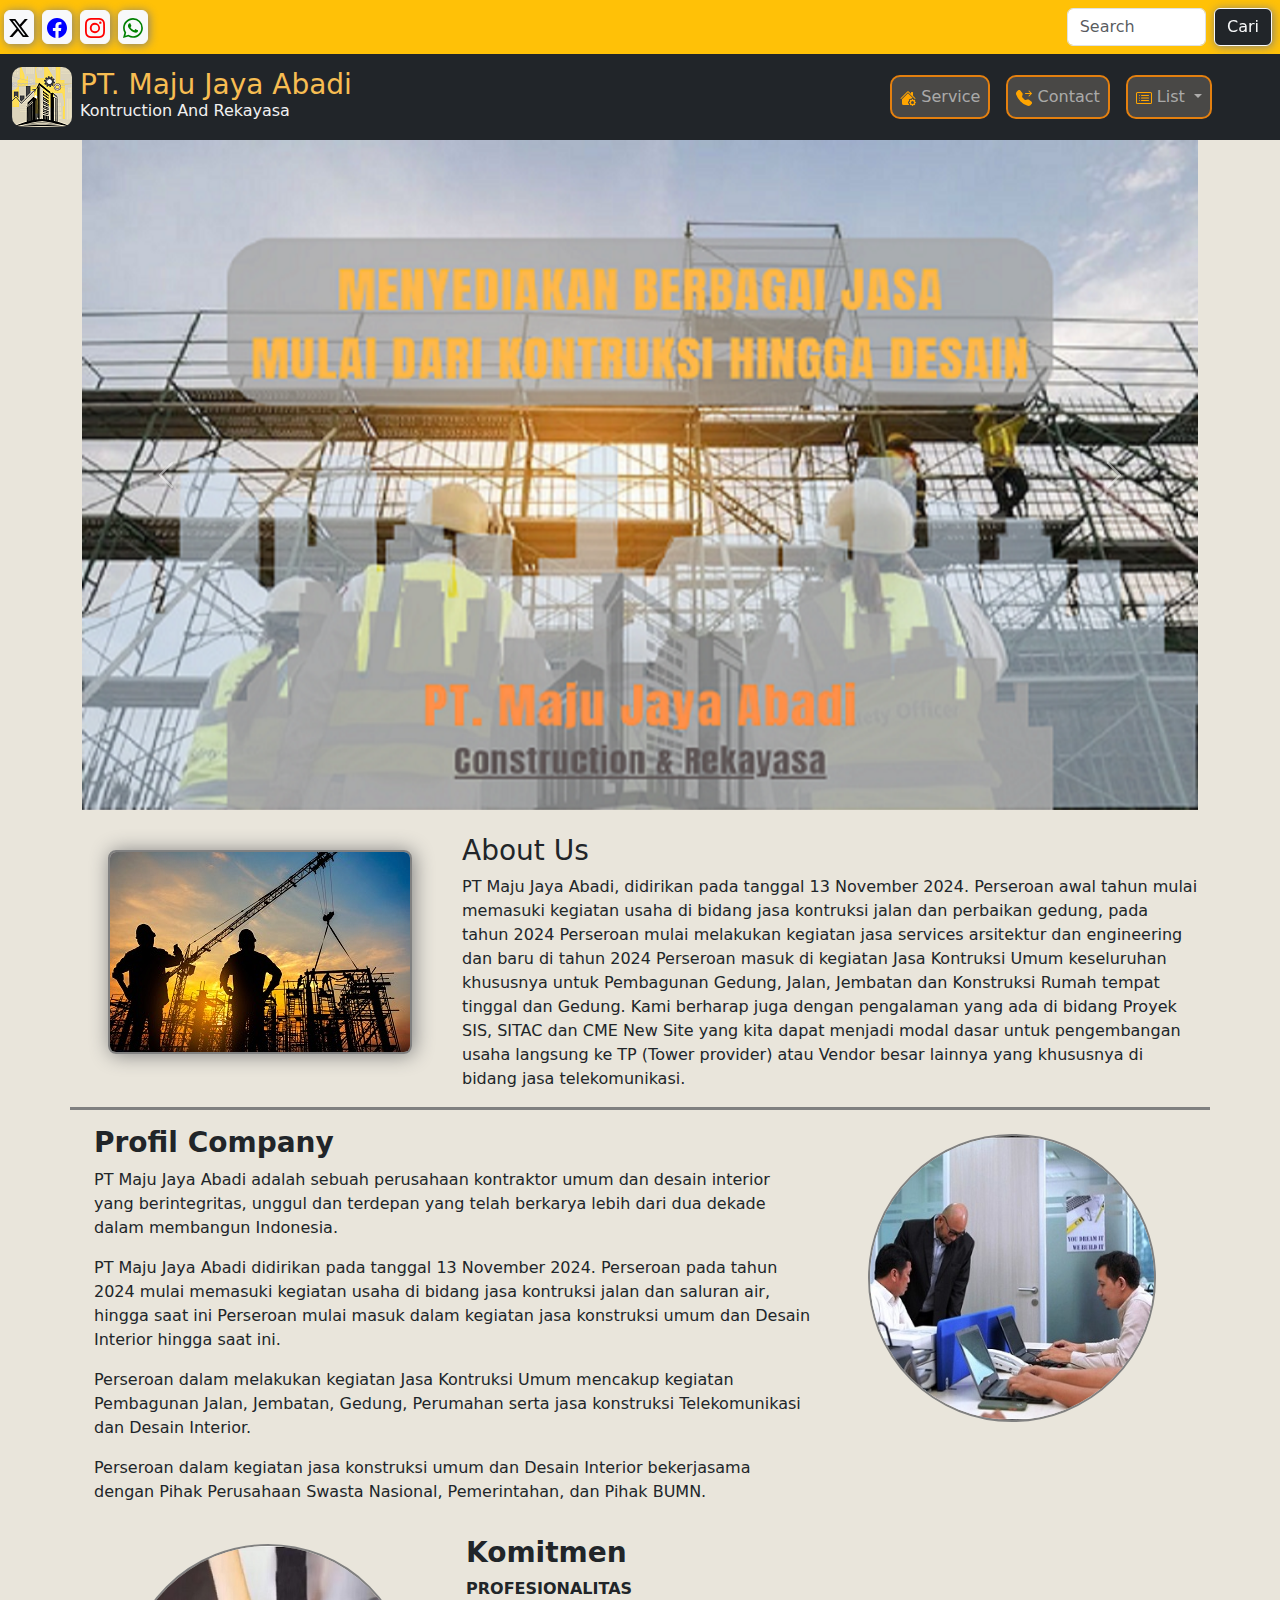
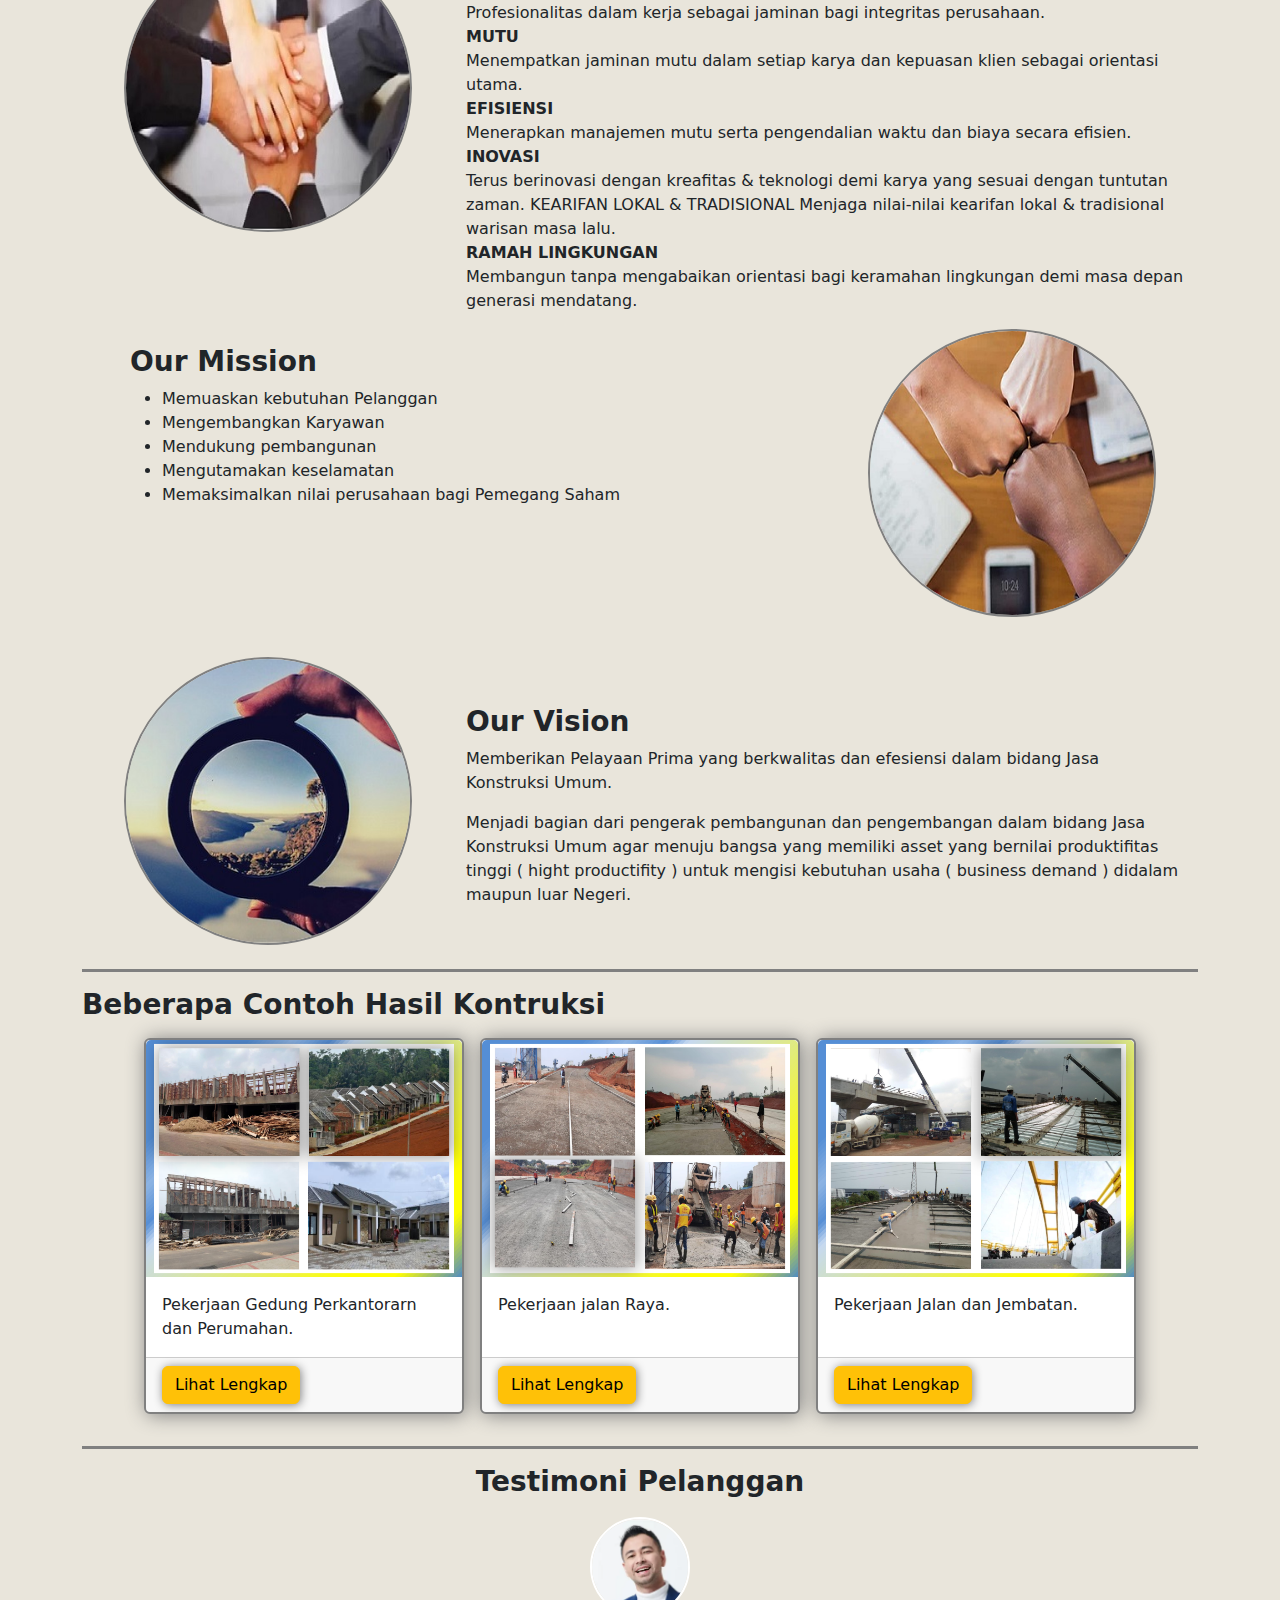
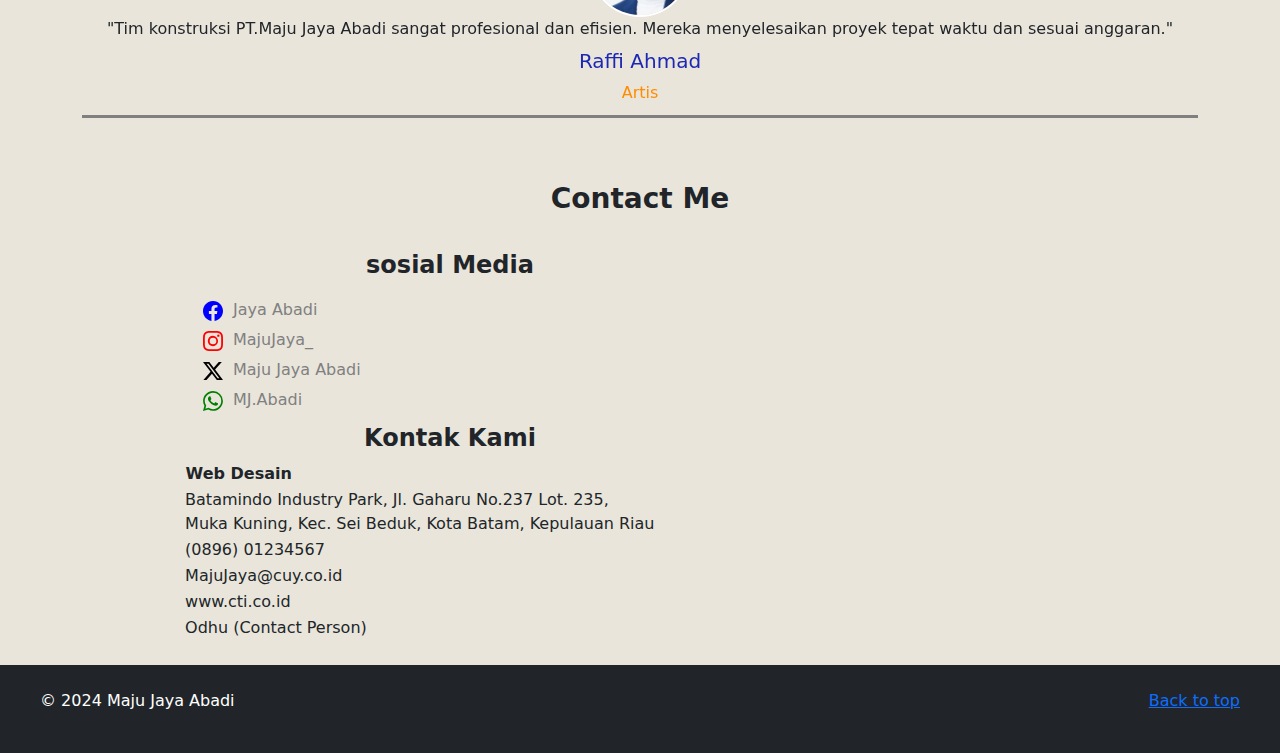
==== index.html @ 3a66c728 "Add files via upload" ====
<!DOCTYPE html>
<html lang="id">
<head>
    <meta charset="UTF-8">
    <meta name="viewport" content="width=device-width, initial-scale=1">
    <link href="https://cdn.jsdelivr.net/npm/bootstrap@5.3.3/dist/css/bootstrap.min.css" rel="stylesheet" integrity="sha384-QWTKZyjpPEjISv5WaRU9OFeRpok6YctnYmDr5pNlyT2bRjXh0JMhjY6hW+ALEwIH" crossorigin="anonymous">
    <title>Maju Jaya Abadi</title>
    <link rel="stylesheet" href="style.css">
    <link rel="icon" href="logo.png"/>
</head>
<body>
    <nav class="fixed-top">

    <nav class="navbar navbar-expand-lg bg-warning p-0">
        <div class="col-md-10 d-flex">
          <div class="kontak-item">
          <button type="button" class="btn btn-light p-1 m-1">
            <a href="https://twitter.me/muhammadiqbal" target="_blank"><img src="twitter-x.svg" alt="icon"></a></button>
          </div>
          <div class="kontak-item">
            <button type="button" class="btn btn-light p-1 m-1">
            <a href="https://fb.me/muhammadiqbal" target="_blank"><img src="facebook.svg" alt="icon"></a></button>
          </div>
          <div class="kontak-item">
            <button type="button" class="btn btn-light p-1 m-1">
            <a href="https://ig.me/muhammadiqbal" target="_blank"><img src="instagram.svg" alt="icon"></a></button>
          </div>
          <div class="kontak-item">
            <button type="button" class="btn btn-light p-1 m-1">
             <a href="https://wa.me/089601703904" target="_blank"><img src="whatsapp.svg" alt="icon"></a></button>
          </div>
        </div>
          <nav class="navbar col-md-2 pe-2">
              <form class="d-flex" role="search">
                <input class="form-control me-2" type="search" placeholder="Search" aria-label="Search">
                <button class="btn btn-outline-light btn-dark" type="submit">Cari</button>
              </form>
          </nav>
      
    </nav>
    
    <nav class="navbar navbar-expand-lg navbar-dark bg-dark" aria-label="Offcanvas navbar large">
        <div class="container-fluid">
          <div class="navbar-brand d-flex">
            <a class="me-2"><img src="logo.png" alt="logo" style="border-radius: 10px;"></a>
            <a class="judul-h"><h3>PT. Maju Jaya Abadi</h3>
            <h6>Kontruction And Rekayasa</h6></a>
          </div>
          <button class="navbar-toggler" type="button" data-bs-toggle="offcanvas" data-bs-target="#offcanvasNavbar2" aria-controls="offcanvasNavbar2" aria-label="Toggle navigation">
            <span class="navbar-toggler-icon"></span>
          </button>
          <div class="offcanvas offcanvas-start text-bg-dark" tabindex="-1" id="offcanvasNavbar2" aria-labelledby="offcanvasNavbar2Label">
            <div class="offcanvas-header">
              <h5 class="offcanvas-title" id="offcanvasNavbar2Label">
                <a class="me-2"><img src="logo.png" alt="logo" style="border-radius: 5px; width: 30px;"></a>
                PT. Maju Jaya Abadi
              </h5>
              <button type="button" class="btn-close btn-close-white float-end ms-5" data-bs-dismiss="offcanvas" aria-label="Close"></button>
            </div>
            <div class="offcanvas-body">
              <ul class="navbar-nav justify-content-end flex-grow-1 pe-5">
                <li class="nav-item m-2"> 
                  <a class="nav-link" href="service.html"><img src="house-gear-fill.svg" alt="house"> Service</a>
                </li>
                <li class="nav-item m-2">
                  <a class="nav-link" href="contact.html"><img src="telephone-forward-fill.svg" alt="telephone"> Contact</a>
                </li>
                <li class="nav-item dropdown m-2">
                  <a class="nav-link dropdown-toggle" href="#" role="button" data-bs-toggle="dropdown" aria-expanded="false">
                    <img src="card-list.svg" alt="list"> List
                  </a>
                  <ul class="dropdown-menu">
                    <li><a class="dropdown-item" href="#profil">Profil</a></li>
                    <li><a class="dropdown-item" href="#jasa">Jasa</a></li>
                    <li><a class="dropdown-item" href="#testimoni">Testimoni</a></li>
                  </ul>
                </li>
              </ul>
            </div>
          </div>
        </div>
      </nav>
    </nav> 
    
<div class="container">
      <div id="carouselExampleAutoplaying" class="carousel slide" data-bs-ride="carousel">
        <div class="carousel-inner" style="margin-top: 140px;">
          <div class="carousel-item active">
            <img src="c-1.png" class="d-block w-100" alt="c-1">
          </div>
          <div class="carousel-item">
            <img src="c-2.png" class="d-block w-100" alt="c-2">
          </div>
          <div class="carousel-item">
            <img src="c-3.png" class="d-block w-100" alt="c-3">
          </div>
          <div class="carousel-item">
            <img src="c-4.png" class="d-block w-100" alt="c-4">
          </div>
        </div>
        <button class="carousel-control-prev" type="button" data-bs-target="#carouselExampleAutoplaying" data-bs-slide="prev">
          <span class="carousel-control-prev-icon" aria-hidden="true"></span>
          <span class="visually-hidden">Previous</span>
        </button>
        <button class="carousel-control-next" type="button" data-bs-target="#carouselExampleAutoplaying" data-bs-slide="next">
          <span class="carousel-control-next-icon" aria-hidden="true"></span>
          <span class="visually-hidden">Next</span>
        </button>
      </div>

    <div class="row content mt-3" style="border-bottom: 3px solid grey;">
        <div class="about col-md-4 p-4 text-center">
          <img src="about-us.jpg" alt="about us" style="border-radius: 8px;">
        </div>
        <div class="col-md-8 mt-2" id="profil">
            <h3>About Us</h3>
            <p>
              PT Maju Jaya Abadi, didirikan pada tanggal 13 November 2024. Perseroan awal tahun mulai memasuki kegiatan usaha di bidang jasa kontruksi jalan dan perbaikan gedung, pada tahun 2024 Perseroan mulai melakukan kegiatan jasa services arsitektur dan engineering dan baru di tahun 2024 Perseroan masuk di kegiatan Jasa Kontruksi Umum keseluruhan khususnya untuk Pembagunan Gedung, Jalan, Jembatan dan Konstruksi Rumah tempat tinggal dan Gedung.
              Kami berharap juga dengan pengalaman yang ada di bidang Proyek SIS, SITAC dan CME New Site yang kita dapat menjadi modal dasar untuk pengembangan usaha langsung ke TP (Tower provider) atau Vendor besar lainnya yang khususnya di bidang jasa telekomunikasi.
            </p>
        </div>
    </div>

    <div class="row content mt-3 mx-auto">
        <div class="col-md-8">
            <h3><b>Profil Company</b></h3>
            <p>PT Maju Jaya Abadi adalah sebuah perusahaan kontraktor umum dan desain interior yang berintegritas, unggul dan terdepan yang telah berkarya lebih dari dua dekade dalam membangun Indonesia.</p>
            <p>PT Maju Jaya Abadi didirikan pada tanggal 13 November 2024. Perseroan pada tahun 2024 mulai memasuki kegiatan usaha di bidang jasa kontruksi jalan dan saluran air, hingga saat ini Perseroan mulai masuk dalam kegiatan jasa konstruksi umum dan Desain Interior hingga saat ini.</p>
            <p>Perseroan dalam melakukan kegiatan Jasa Kontruksi Umum mencakup kegiatan Pembagunan Jalan, Jembatan, Gedung, Perumahan serta jasa konstruksi Telekomunikasi dan Desain Interior.</p>
            <p>Perseroan dalam kegiatan jasa konstruksi umum dan Desain Interior bekerjasama dengan Pihak Perusahaan Swasta Nasional, Pemerintahan, dan Pihak BUMN. 
            </p>
         </div>
        <div class="foto-profil col-md-4 p-4 pt-2 text-center">
            <img src="profil1.jpg" alt="profil-1">
        </div>
    </div>
    <div class="row content mt-3 mx-auto">
        <div class="foto-profil col-md-4 p-4 pt-2 text-center">
            <img src="profil2.jpg" alt="profil-2">
        </div>
        <div class="col-md-8">
            <h3><b>Komitmen</b></h3>
            <b>PROFESIONALITAS</b><br />
            Profesionalitas dalam kerja sebagai jaminan bagi integritas perusahaan.<br />
            <b>MUTU</b><br />
            Menempatkan jaminan mutu dalam setiap karya dan kepuasan klien sebagai orientasi utama.<br />
            <b>EFISIENSI</b><br />
            Menerapkan manajemen mutu serta pengendalian waktu dan biaya secara efisien.<br />
            <b>INOVASI</b><br />
            Terus berinovasi dengan kreafitas & teknologi demi karya yang sesuai dengan tuntutan zaman. KEARIFAN LOKAL & TRADISIONAL Menjaga nilai-nilai kearifan lokal & tradisional warisan masa lalu.<br />
            <b>RAMAH LINGKUNGAN</b><br />
            Membangun tanpa mengabaikan orientasi bagi keramahan lingkungan demi masa depan generasi mendatang.
        </div>
    </div>
    <div class="row content mt-3 mx-auto">
        <div class="col-md-8 pt-3 ps-5">
            <h3><b>Our Mission</b></h3>
            <ul>
            <li>Memuaskan kebutuhan Pelanggan</li>
            <li>Mengembangkan Karyawan</li>
            <li>Mendukung pembangunan</li>
            <li>Mengutamakan keselamatan</li>
            <li>Memaksimalkan nilai perusahaan bagi Pemegang Saham</li>
            </ul>
        </div>
        <div class="foto-profil col-md-4 p-4 pt-0 text-center">
            <img src="profil3.jpg" alt="profil-3">
        </div>
    </div>
    <div class="row content mt-3 mx-auto" style="border-bottom: 3px solid grey;">
        <div class="foto-profil col-md-4 p-4 pt-0 text-center">
            <img src="profil4.jpg" alt="profil-4">
        </div>
        <div class="col-md-8 mt-5" id="jasa">
            <h3><b>Our Vision</b></h3>
                <p>Memberikan Pelayaan Prima yang berkwalitas dan efesiensi dalam bidang Jasa Konstruksi Umum.</p>

                <p>Menjadi bagian dari pengerak pembangunan dan pengembangan dalam bidang Jasa Konstruksi Umum agar menuju bangsa yang memiliki asset yang bernilai produktifitas tinggi ( hight productifity ) untuk mengisi kebutuhan usaha ( business demand ) didalam maupun luar Negeri.</p>
        </div>
    </div>



    <div class="row mt-3 d-flex justify-content-center flex-wrap">
      <h3 class="judul-2"><b>Beberapa Contoh Hasil Kontruksi</b></h3>
        <div class="card p-0 m-2" style="width: 20rem;">
            <img src="4gedung.png" class="card-img-top" alt="Gedung">
            <div class="card-body">
            <p class="card-text">Pekerjaan Gedung Perkantorarn dan Perumahan.</p>
            </div>
            <div class="card-footer">
              <a href="service.html" class="btn btn-warning">Lihat Lengkap</a>
            </div>
        </div>
        <div class="card p-0 m-2" style="width: 20rem;">
            <img src="4jalan.png" class="card-img-top" alt="Jalan">
            <div class="card-body">
            <p class="card-text">Pekerjaan jalan Raya.</p>
            </div>
            <div class="card-footer">
              <a href="service.html" class="btn btn-warning">Lihat Lengkap</a>
            </div>
        </div>
        <div class="card p-0 m-2" style="width: 20rem;">
            <img src="4jembatan.png" class="card-img-top" alt="Jembatan">
            <div class="card-body">
            <p class="card-text">Pekerjaan Jalan dan Jembatan.</p>
            </div>
            <div class="card-footer">
              <a href="service.html" class="btn btn-warning">Lihat Lengkap</a>
            </div>
        </div>
    </div>

    <div class="row mt-4" id="testimoni">
        <div class="container col-md-12">
            <div class="carousel slide" data-bs-ride="carousel" style="border-top: 3px solid grey;">
                <h3 class="judul-2 mt-3"><b>Testimoni Pelanggan</b></h3>
                <div class="carousel-inner">
                  <div class="carousel-item active">
                    <div class="foto">
                        <img src="raffi.png" alt="foto" />
                    </div>
                    <div class="komentar">
                    "Tim konstruksi PT.Maju Jaya Abadi sangat profesional dan efisien. Mereka menyelesaikan proyek tepat waktu dan sesuai anggaran."
                    </div>
                    <div class="namanya">Raffi Ahmad</div>
                    <div class="gelar">Artis</div>
                  </div>
                  <div class="carousel-item">
                    <div class="foto">
                        <img src="cewe.png" alt="foto" />
                    </div>
                    <div class="komentar">
                    "Saya sangat terkesan dengan kualitas pekerjaan konstruksi PT.Maju Jaya Abadi. Mereka benar-benar memperhatikan detail."
                    </div>
                    <div class="namanya">Sheira</div>
                    <div class="gelar">Docter Gigi</div>
                  </div>
                  <div class="carousel-item">
                    <div class="foto">
                        <img src="bos.png" alt="foto" />
                    </div>
                    <div class="komentar">
                    "Saya merekomendasikan PT.Maju Jaya Abadi kepada siapa pun yang membutuhkan jasa konstruksi berkualitas tinggi."
                    </div>
                    <div class="namanya">Maoui</div>
                    <div class="gelar">Kepala Kontruksi</div>
                  </div>
                </div>
            </div>
        </div>
    </div>

    <div class="row mt-3 pb-3">
            
        <div class="judul1 mt-5 d-flex justify-content-center flex-wrap" id="contact"><h3><b>Contact Me</b></h3></div>
            <div class="col-md-1"></div>
            <div class="col-md-6 mt-4">
                <h4 class="kontak text-center mt-1"><b>sosial Media</b></h4>
                    <div class="tab-kontak">
                        <div class="kontak mt-3 ms-3">
                            <div class="kontak-item">
                                <a href="https://fb.me/muhammadiqbal" target="_blank"><img src="facebook.svg" alt="icon">Jaya Abadi</a>
                            </div>
                            <div class="kontak-item">
                                <a href="https://ig.me/webdesainer" target="_blank"><img src="instagram.svg" alt="icon">MajuJaya_</a>
                            </div>
                            <div class="kontak-item">
                                <a href="https://twitter.me/webdesainer" target="_blank"><img src="twitter-x.svg" alt="icon">Maju Jaya Abadi</a>
                            </div>
                            <div class="kontak-item">
                                <a href="https://wa.me/089601703904" target="_blank"><img src="whatsapp.svg" alt="icon">MJ.Abadi</a>
                            </div>
                        </div>
                    </div>

                <h4 class="kontak text-center mt-2"><b>Kontak Kami</b></h4>
                    <table class="tabkontak">
                        <tr>
                             <td class="icon"><i class="bi bi-bricks"></i></td>
                             <td class="content"><strong>&nbsp;Web Desain</strong></td>
                        </tr>
                        <tr>
                             <td class="icon"><i class="bi bi-person-vcard-fill"></i></td>
                             <td class="content">&nbsp;Batamindo Industry Park, Jl. Gaharu No.237 Lot. 235, <br>&nbsp;Muka Kuning, Kec. Sei Beduk, Kota Batam, Kepulauan Riau</td>
                         </tr>
                         <tr>
                             <td class="icon"><i class="bi bi-telephone-fill"></i></td>
                             <td class="content">&nbsp;(0896) 01234567</td>
                         </tr>
                         <tr>
                             <td class="icon"><i class="bi bi-envelope-at-fill"></i></td>
                             <td class="content">&nbsp;MajuJaya@cuy.co.id</td>
                         </tr>
                         <tr>
                             <td class="icon"><i class="bi bi-globe"></i></td>
                             <td class="content">&nbsp;www.cti.co.id</td>
                         </tr>
                         <tr>
                             <td class="icon"><i class="bi bi-person-fill"></i></td>
                             <td class="content">&nbsp;Odhu (Contact Person)</td>
                         </tr>
                    </table>
            </div>
            <div class="col-md-4 mt-4 pt-3 d-flex justify-content-center flex-wrap">
                <iframe src="https://www.google.com/maps/embed?pb=!1m18!1m12!1m3!1d30207.961794264345!2d104.01426580271506!3d1.0585203849640699!2m3!1f0!2f0!3f0!3m2!1i1024!2i768!4f13.1!3m3!1m2!1s0x31d98e6766e9a70b%3A0x43cd2b2c1767fc9f!2sPT%20SHIMANO%20BATAM%20(ROD)!5e1!3m2!1sid!2sid!4v1731905172282!5m2!1sid!2sid" width="430" height="370" style="border:0;" allowfullscreen="" referrerpolicy="no-referrer-when-downgrade"></iframe>
            </div>
    </div>
</div> 

<footer class="container-fluid p-4 mt-2 bg-dark text-bg-danger">
  <p class="float-end me-3"><a href="#">Back to top</a></p>
  <p class="ms-3">&copy; 2024 Maju Jaya Abadi</p>
</footer>

    <script src="https://cdn.jsdelivr.net/npm/bootstrap@5.3.3/dist/js/bootstrap.bundle.min.js" integrity="sha384-YvpcrYf0tY3lHB60NNkmXc5s9fDVZLESaAA55NDzOxhy9GkcIdslK1eN7N6jIeHz" crossorigin="anonymous"></script>
</body>
</html>
---- style.css ----
body {
    font-family: "DejaVu Sans";
    font-size: 16px;
    background-color: rgb(233, 229, 219);
}
.judul-h {
    text-decoration: none;
    color: rgb(241, 241, 241);
}
.judul-h:hover {
    transform: scale(1.0) translateY(1px);
    text-shadow: 1px 1px 8px rgb(194, 116, 14);
}
.judul-h h3 {
   padding-top: 5px;
   line-height: 26px;
   color: rgb(247, 189, 82);
}
.judul-h h6 {
    line-height: 10px;
 }
.nav-item {
    border: 2px solid rgb(228, 128, 15);
    border-radius: 10px;
    text-align: center;
    background-color: rgb(73, 72, 70);
}
.nav-item:hover {
    transform: scale(1.01) translateY(-1px);
}
.offcanvas {
    background-color: rgb(233, 229, 219);
}
.about img {
    border: 2px solid gray;
    box-shadow: 2px 1px 20px gray;
}
.foto-profil img {
    border: 2px solid gray;
}
.foto-profil img:hover {
    transform: scale(1.01) translateY(-2px);
    box-shadow: 2px 1px 20px gray;
}
.card {
    box-shadow: 2px 1px 20px gray;
    border: 2px solid gray;
}
.card:hover {
    transform: scale(1.01) translateY(-2px);
}
.btn {
    box-shadow: 1px 1px 10px gray;
}
.foto-profil img {
    border-radius: 150px;
    width: 18rem;
}

.komentar {
    text-align: center;
}
.namanya  {
    text-align: center;
    color: #1c27b4;
    padding-top: 5px;
    font-size: 20px;
}
.gelar {
    text-align: center;
    color: darkorange;
    padding-bottom: 10px;
    padding-top: 5px;
    border-bottom: 3px solid grey;
}
#testimoni {
    text-align: center;
}
.foto img {
    margin-top: 10px;
    border-radius: 50%;
    overflow: hidden;
    width: 100px;
    height: 100px;
	border:2px solid white;
}
.kontak img {
    padding: 5px 10px;
}
.kontak-item a {
    text-decoration: none;
    color: gray;
}
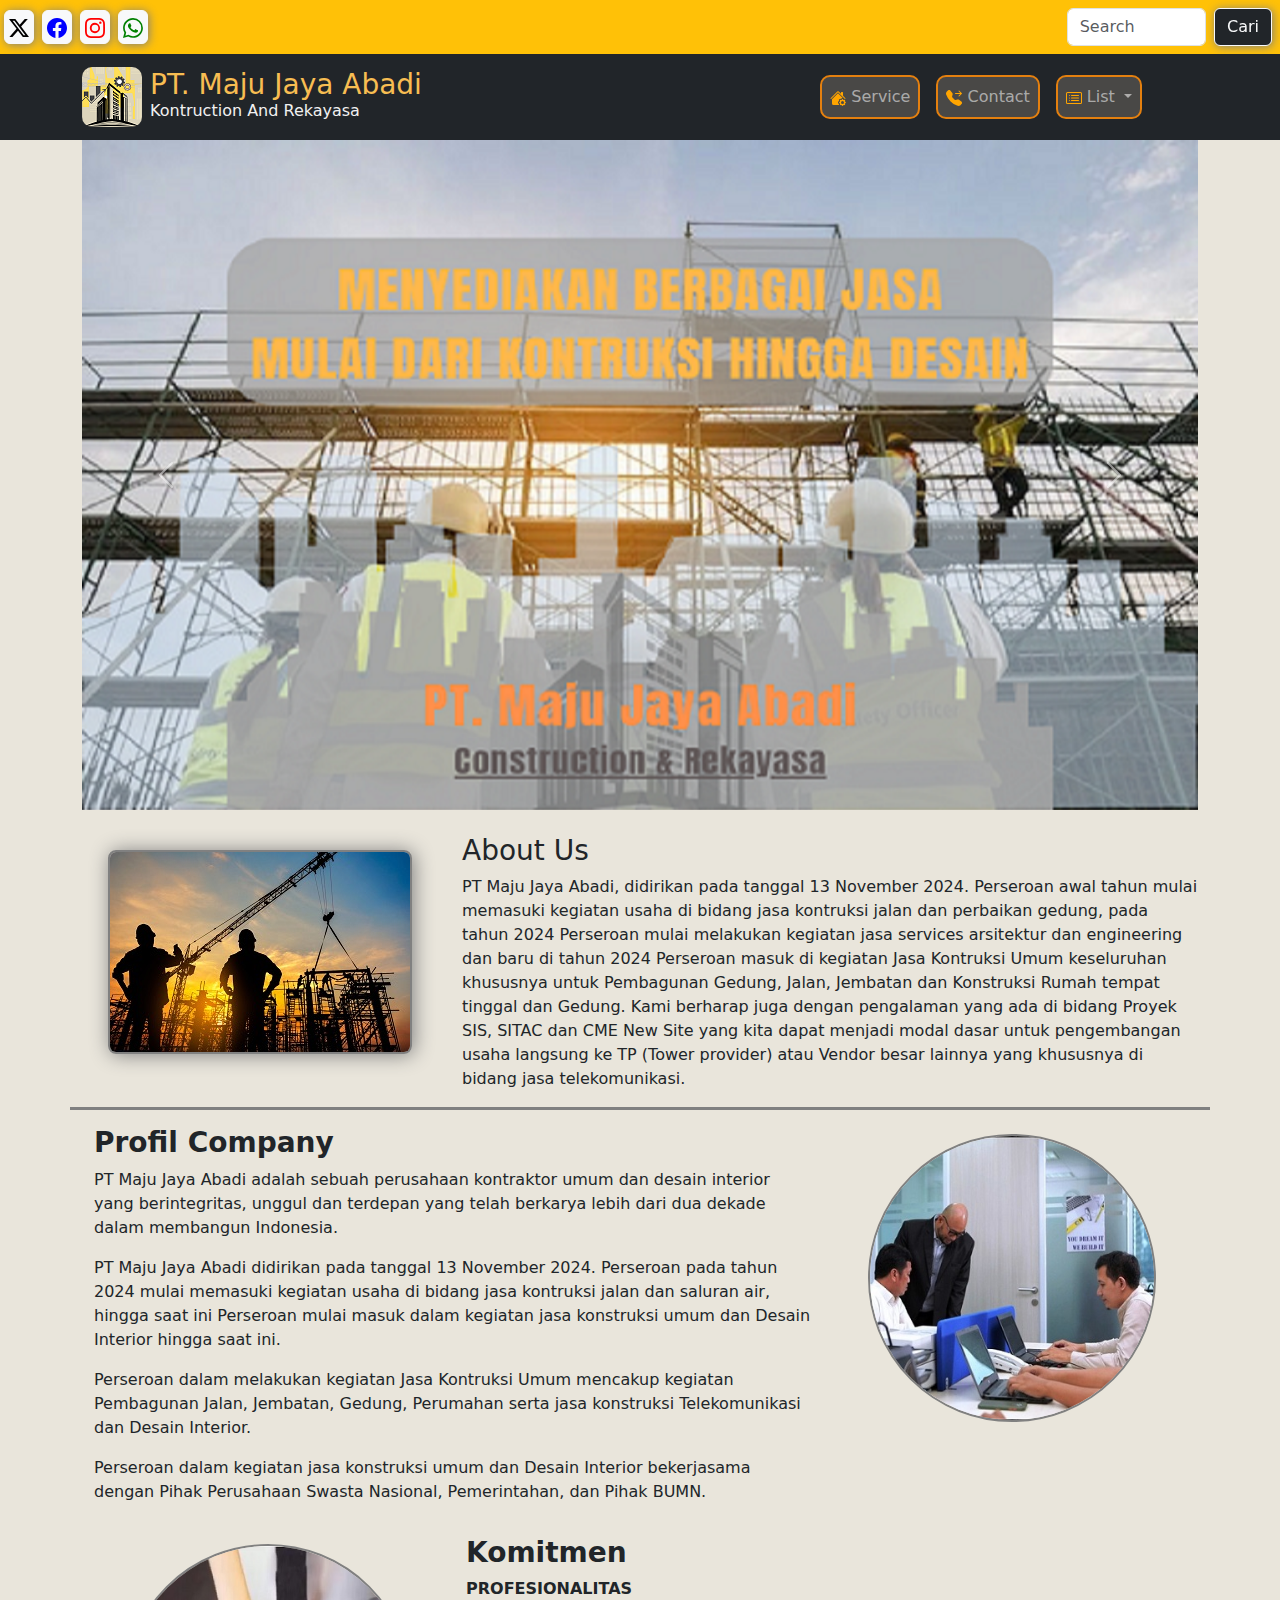
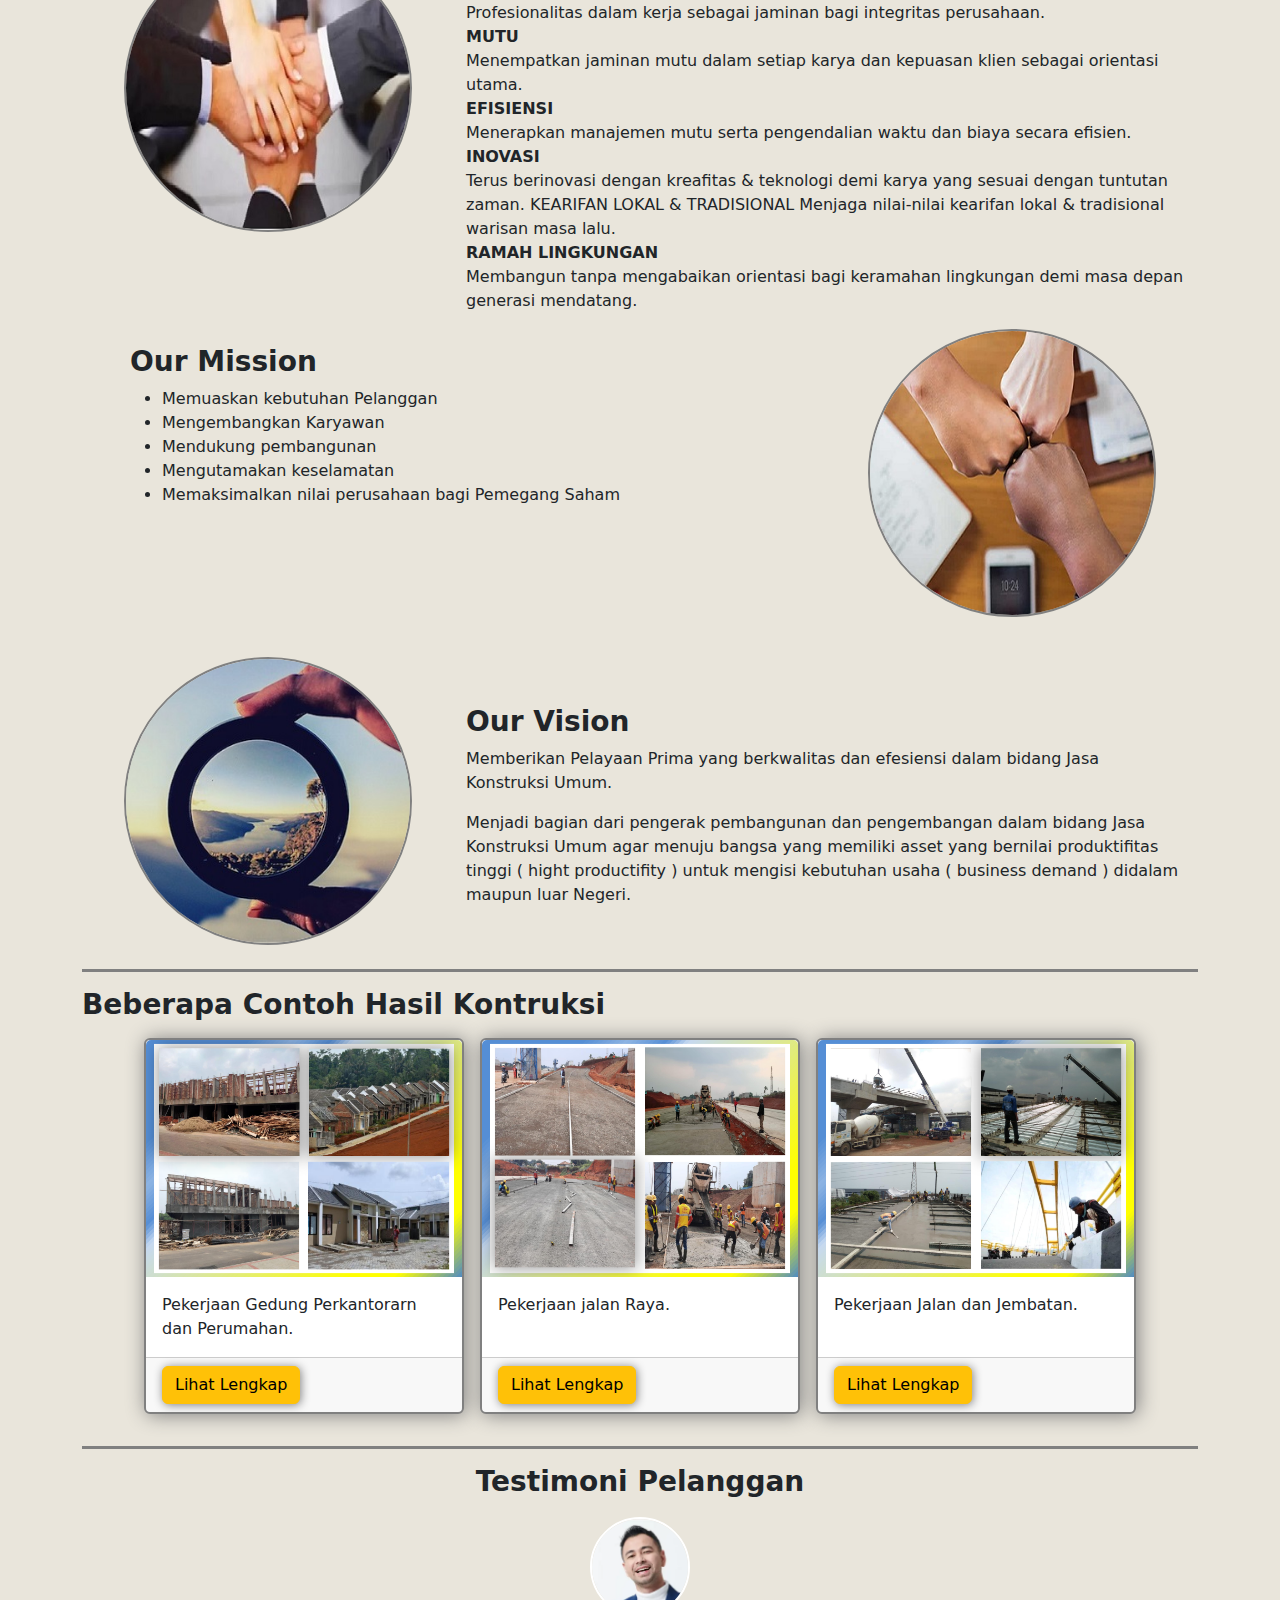
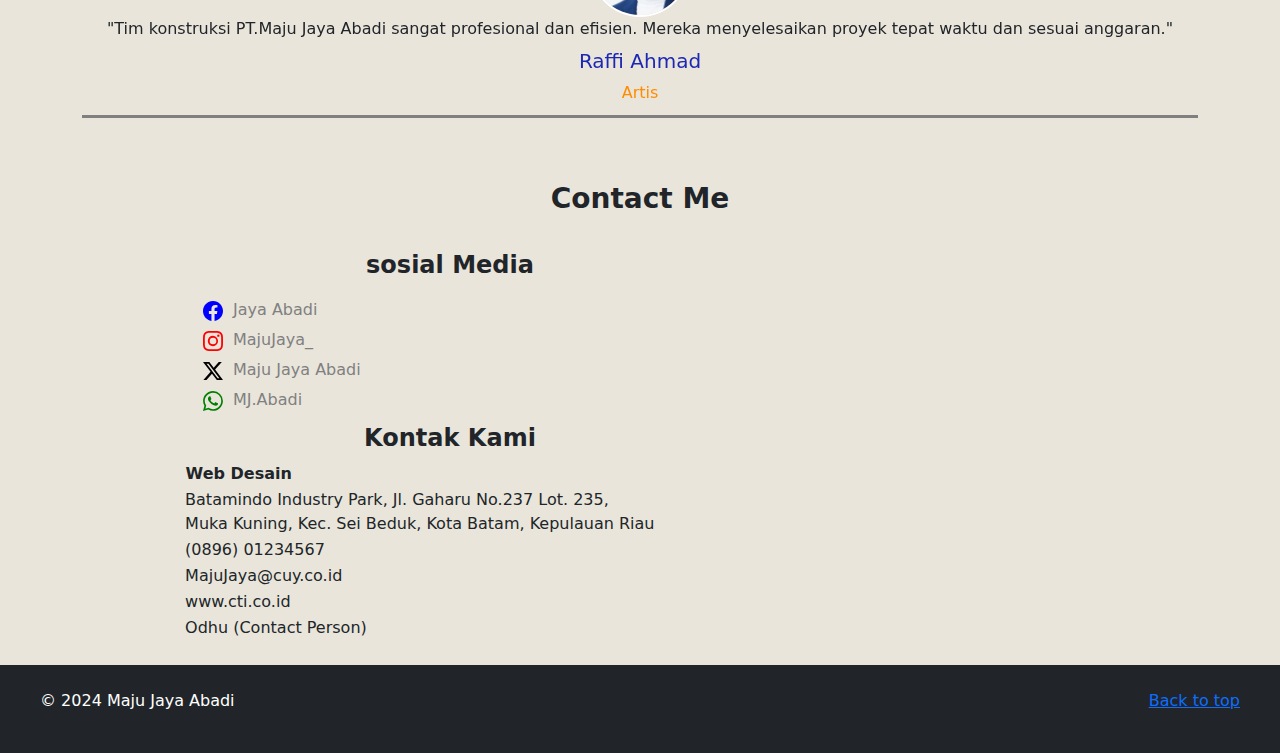
==== commit e5781fbd: "index.html" ====
--- a/index.html
+++ b/index.html
@@ -39,8 +39,8 @@
       
     </nav>
     
-    <nav class="navbar navbar-expand-lg navbar-dark bg-dark" aria-label="Offcanvas navbar large">
-        <div class="container-fluid">
+    <nav class="navbar navbar-expand-sm navbar-dark bg-dark" aria-label="Offcanvas navbar large">
+        <div class="container">
           <div class="navbar-brand d-flex">
             <a class="me-2"><img src="logo.png" alt="logo" style="border-radius: 10px;"></a>
             <a class="judul-h"><h3>PT. Maju Jaya Abadi</h3>
@@ -316,4 +316,4 @@
 
     <script src="https://cdn.jsdelivr.net/npm/bootstrap@5.3.3/dist/js/bootstrap.bundle.min.js" integrity="sha384-YvpcrYf0tY3lHB60NNkmXc5s9fDVZLESaAA55NDzOxhy9GkcIdslK1eN7N6jIeHz" crossorigin="anonymous"></script>
 </body>
-</html>+</html>
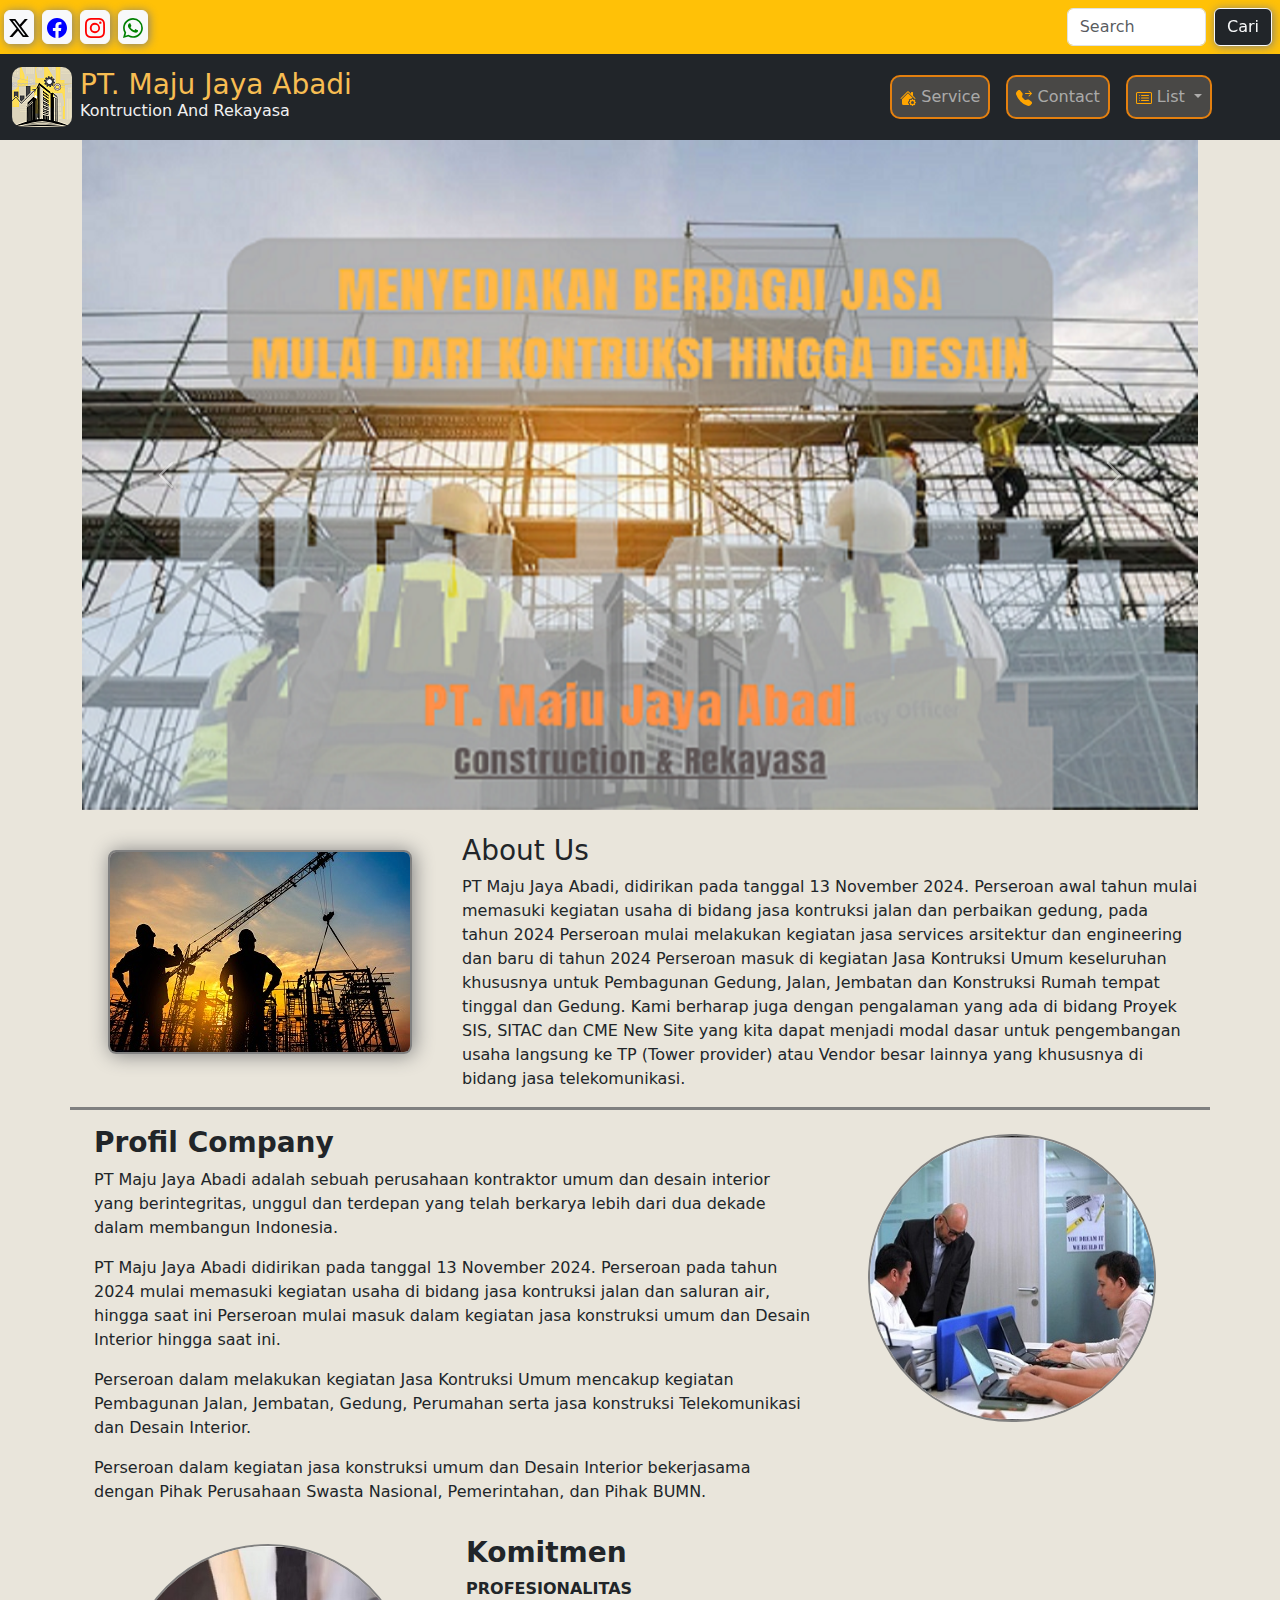
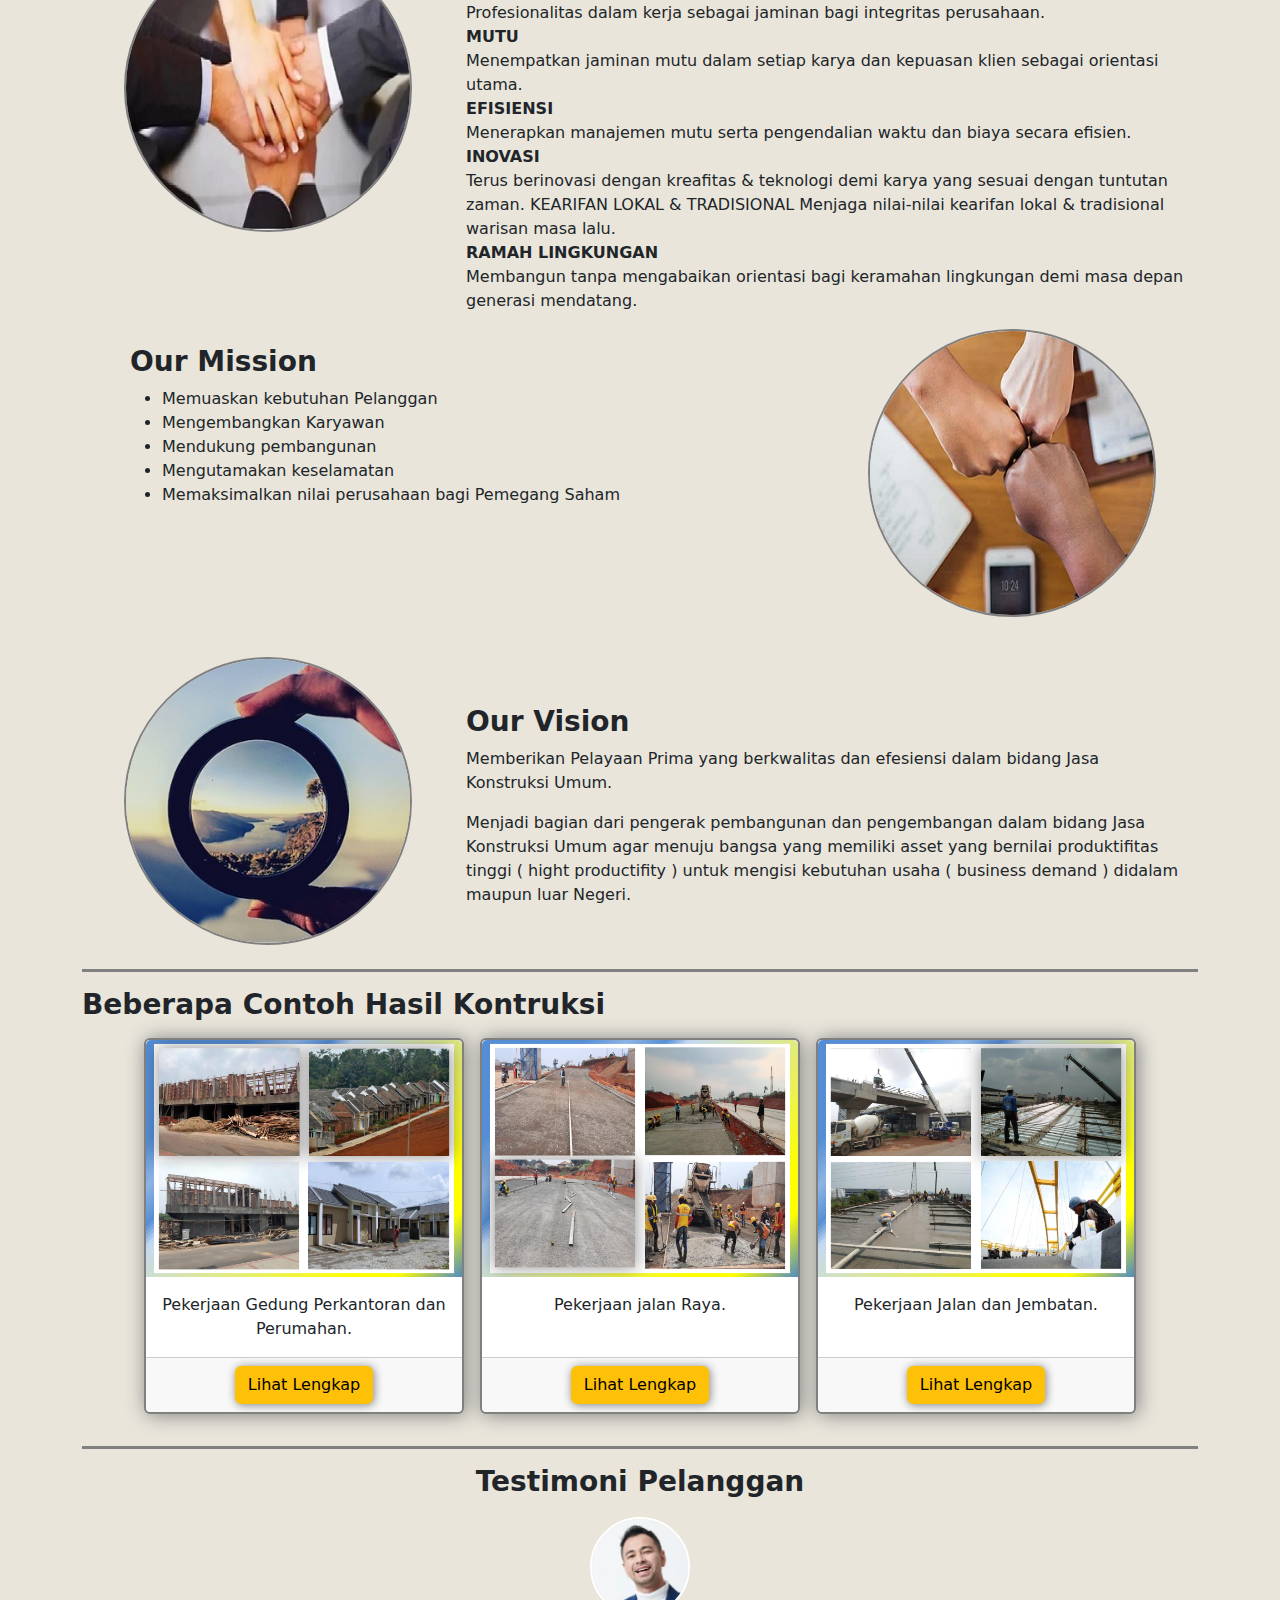
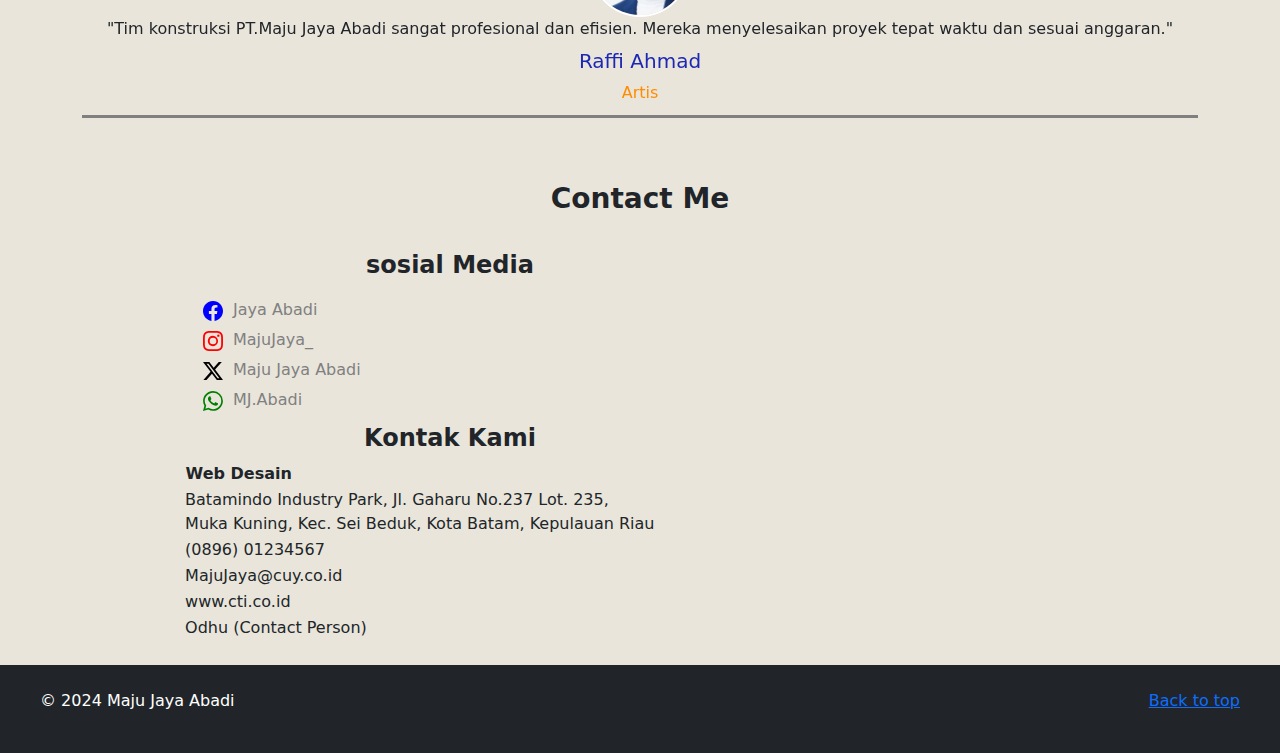
==== commit 0a864ab6: "index.html" ====
--- a/index.html
+++ b/index.html
@@ -12,7 +12,7 @@
     <nav class="fixed-top">
 
     <nav class="navbar navbar-expand-lg bg-warning p-0">
-        <div class="col-md-10 d-flex">
+        <div class="col-md-10 d-flex text-center">
           <div class="kontak-item">
           <button type="button" class="btn btn-light p-1 m-1">
             <a href="https://twitter.me/muhammadiqbal" target="_blank"><img src="twitter-x.svg" alt="icon"></a></button>
@@ -39,8 +39,8 @@
       
     </nav>
     
-    <nav class="navbar navbar-expand-sm navbar-dark bg-dark" aria-label="Offcanvas navbar large">
-        <div class="container">
+    <nav class="navbar navbar-expand-lg navbar-dark bg-dark" aria-label="Offcanvas navbar large">
+        <div class="container-fluid">
           <div class="navbar-brand d-flex">
             <a class="me-2"><img src="logo.png" alt="logo" style="border-radius: 10px;"></a>
             <a class="judul-h"><h3>PT. Maju Jaya Abadi</h3>
@@ -183,16 +183,16 @@
 
     <div class="row mt-3 d-flex justify-content-center flex-wrap">
       <h3 class="judul-2"><b>Beberapa Contoh Hasil Kontruksi</b></h3>
-        <div class="card p-0 m-2" style="width: 20rem;">
+        <div class="card p-0 m-2 text-center" style="width: 20rem;">
             <img src="4gedung.png" class="card-img-top" alt="Gedung">
             <div class="card-body">
-            <p class="card-text">Pekerjaan Gedung Perkantorarn dan Perumahan.</p>
+            <p class="card-text">Pekerjaan Gedung Perkantoran dan Perumahan.</p>
             </div>
             <div class="card-footer">
               <a href="service.html" class="btn btn-warning">Lihat Lengkap</a>
             </div>
         </div>
-        <div class="card p-0 m-2" style="width: 20rem;">
+        <div class="card p-0 m-2 text-center" style="width: 20rem;">
             <img src="4jalan.png" class="card-img-top" alt="Jalan">
             <div class="card-body">
             <p class="card-text">Pekerjaan jalan Raya.</p>
@@ -201,7 +201,7 @@
               <a href="service.html" class="btn btn-warning">Lihat Lengkap</a>
             </div>
         </div>
-        <div class="card p-0 m-2" style="width: 20rem;">
+        <div class="card p-0 m-2 text-center" style="width: 20rem;">
             <img src="4jembatan.png" class="card-img-top" alt="Jembatan">
             <div class="card-body">
             <p class="card-text">Pekerjaan Jalan dan Jembatan.</p>
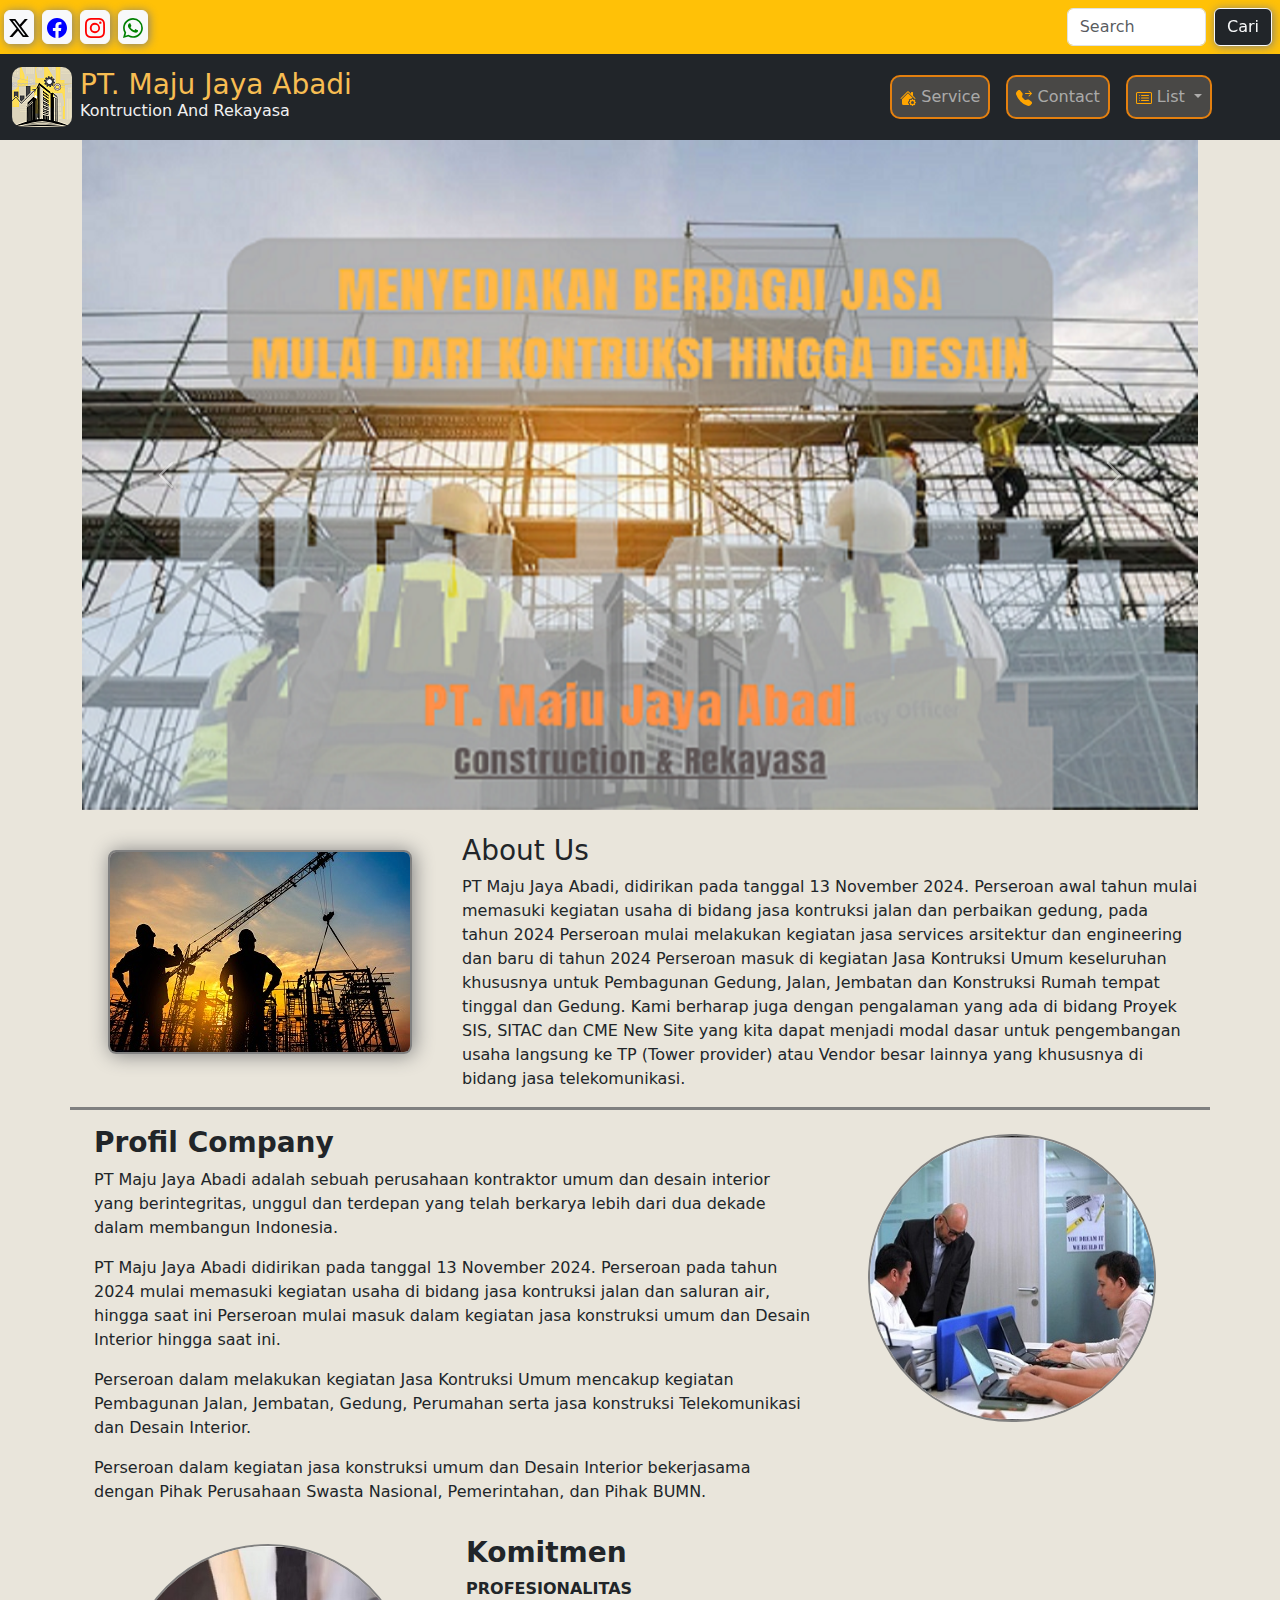
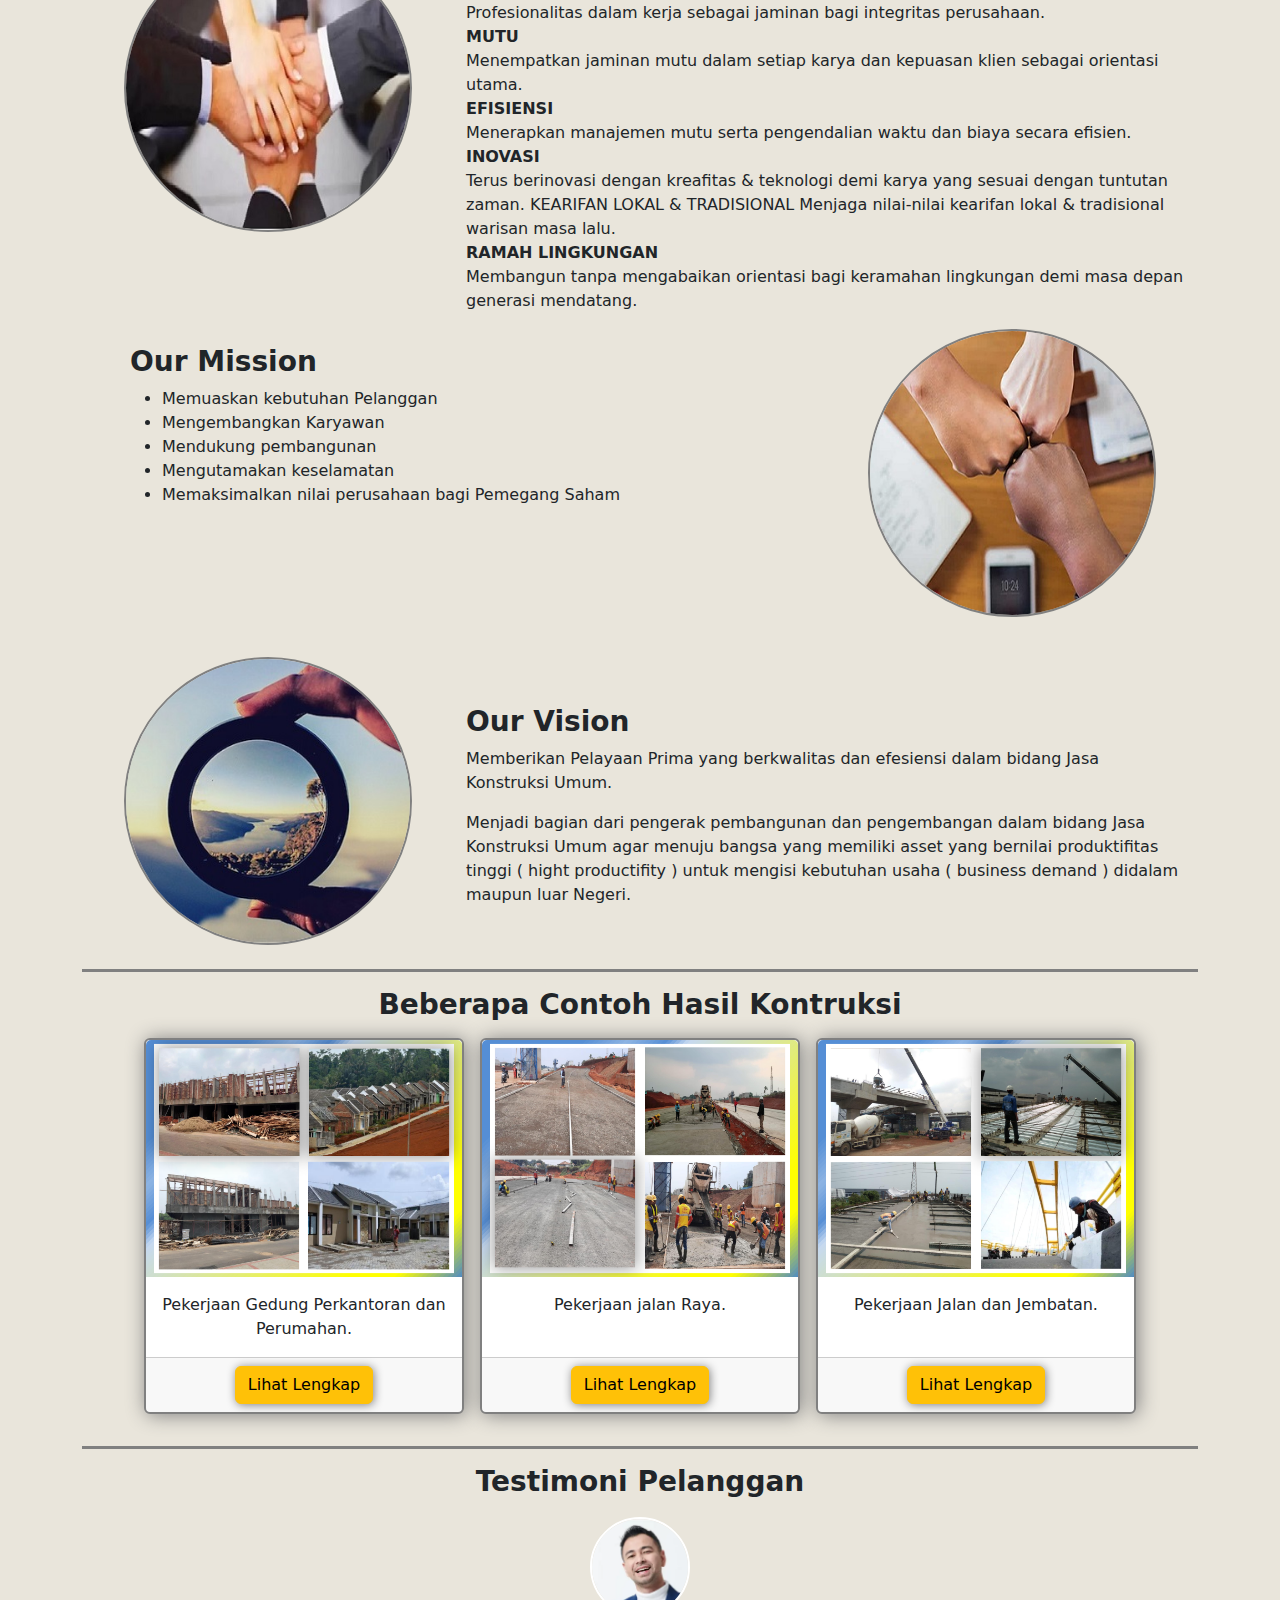
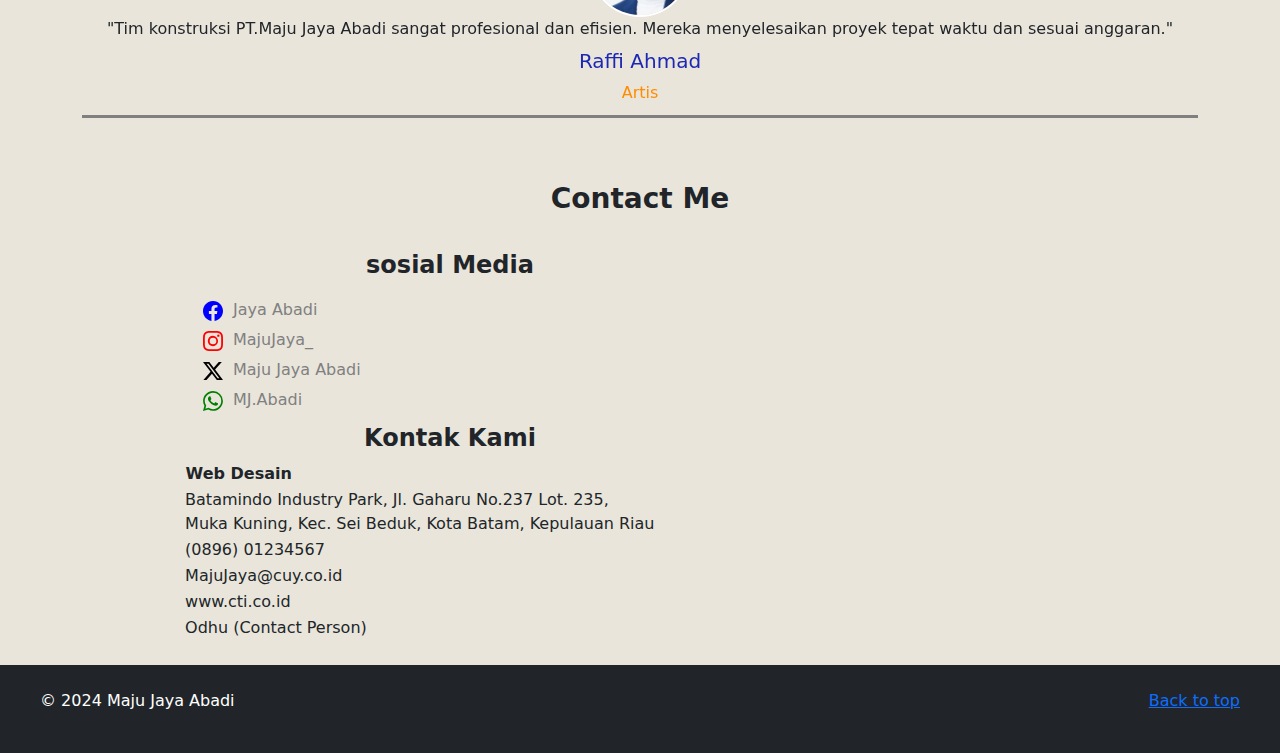
==== commit d01591d2: "index.html" ====
--- a/index.html
+++ b/index.html
@@ -182,7 +182,7 @@
 
 
     <div class="row mt-3 d-flex justify-content-center flex-wrap">
-      <h3 class="judul-2"><b>Beberapa Contoh Hasil Kontruksi</b></h3>
+      <h3 class="judul-2 text-center"><b>Beberapa Contoh Hasil Kontruksi</b></h3>
         <div class="card p-0 m-2 text-center" style="width: 20rem;">
             <img src="4gedung.png" class="card-img-top" alt="Gedung">
             <div class="card-body">
